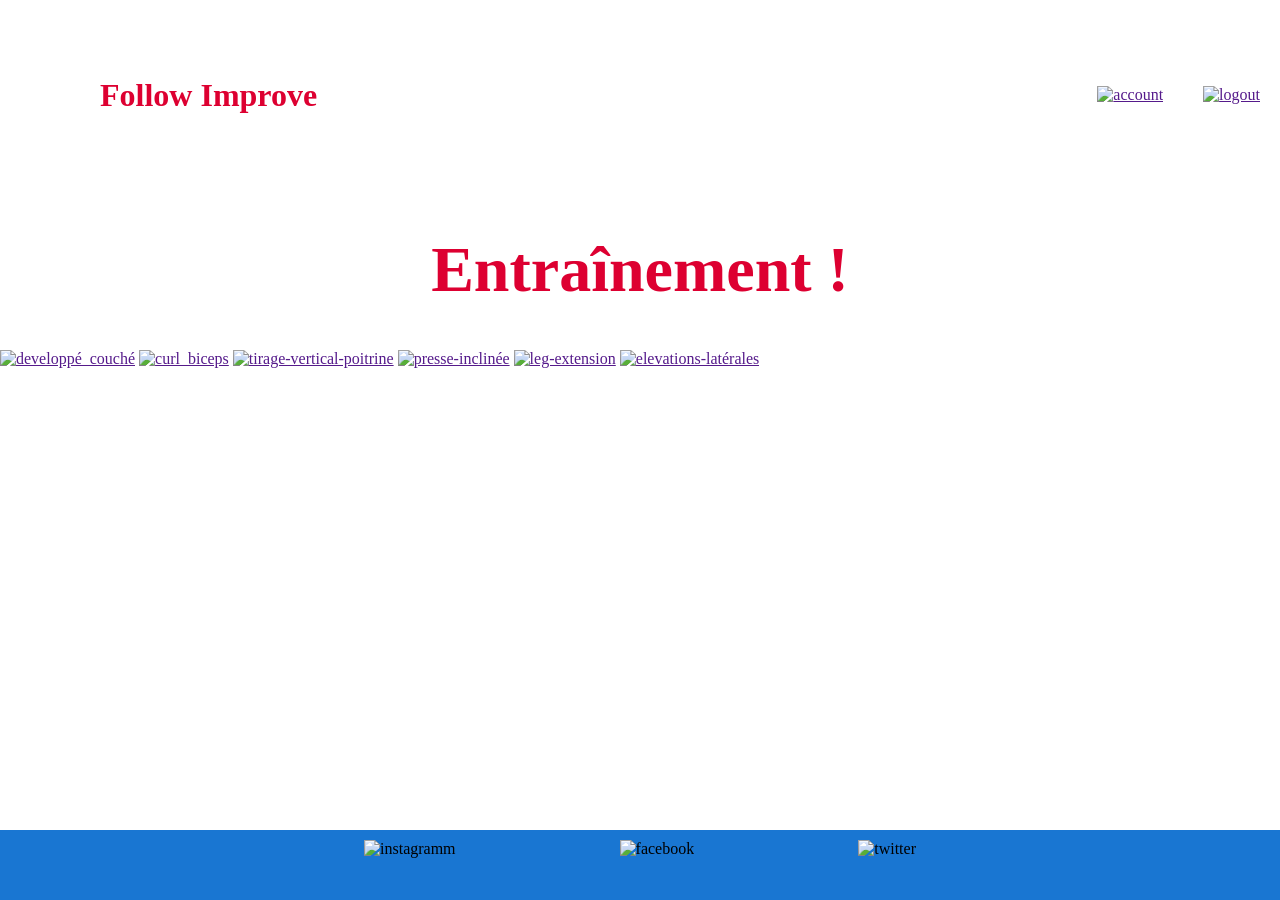
==== proto/index.html @ 672cdbf1 "mapstruct" ====
<!DOCTYPE html>
<html lang="en">
<head>
    <meta charset="UTF-8">
    <meta name="viewport" content="width=device-width, initial-scale=1.0">
    <link rel="stylesheet" href="styles.css">
    <title>Follow Improve</title>
</head>
<body>
    <!-- <section>
        <div class="upper_page1">
            <h1 class="title">Follow Improve</h1>
            <img class="logo" src="/assets/img/purepng.com-musclemusclemuscle-manbody-builderssix-packmuscle-boys-1421526926194vxyit.png" alt="logo follow_improve">
        </div>
    </section>

    <section class="middle_page">
        <div class="title_middle">
            <h1 class="work">WORK</h1>
            <h1 class="improve">IMPROVE</h1>
        </div>
        <div class="button_middle">
            <button class="button_middle1">CONNEXION</button>
            <button class="button_middle1">INSCRIPTION</button>
        </div>
    </section>

    <footer class="footer">
        <img class="img_footer" src="/assets/img/insta.png" alt="instagramm">
        <img class="img_footer" src="/assets/img/facebook.png" alt="facebook">
        <img class="img_footer" src="/assets/img/twitter.png" alt="twitter">
    </footer> -->
    
    <!-- <section>
        <div class="upper_page1">
            <h1 class="title">Follow Improve</h1>
            <img class="logo" src="/assets/img/purepng.com-musclemusclemuscle-manbody-builderssix-packmuscle-boys-1421526926194vxyit.png" alt="logo follow_improve">
        </div>
        <h1 class="main_title">Inscription</h1>
    </section>

    <form class="registration_form" action="/registration_form" method="post">
        <input type="text" id="lastName" name="lastName" placeholder="Prénom" required>

        <input type="text" id="firstName" name="firstName" placeholder="Nom de famille" required>

        <input type="date" id="birthday" name="birthday" placeholder="Date de naissance" required>

        <input type="email" id="email" name="email" placeholder="Adresse mail" required>

        <input type="text" id="id" name="id" placeholder="Identifiant" required>

        <input type="password" id="password" name="password" placeholder="Mot de passe" required>

        <input type="submit" value="Valider" class="registration_form_submit">
    </form>


    <footer class="footer">
        <img class="img_footer" src="/assets/img/insta.png" alt="instagramm">
        <img class="img_footer" src="/assets/img/facebook.png" alt="facebook">
        <img class="img_footer" src="/assets/img/twitter.png" alt="twitter">
    </footer> -->


    <!-- <section>
        <div class="upper_page1">
            <h1 class="title">Follow Improve</h1>
            <img class="logo" src="/assets/img/purepng.com-musclemusclemuscle-manbody-builderssix-packmuscle-boys-1421526926194vxyit.png" alt="logo follow_improve">
        </div>
        <h1 class="main_title">Connexion</h1>
    </section>

    <form class="log_in_form" action="/log_in_form" method="post">
        <input type="text" id="id" name="id" placeholder="Identifiant" required>

        <input type="password" id="password" name="password" placeholder="Mot de passe" required>

        <input type="submit" value="Valider" class="log_in_form_submit">
    </form>


    <footer class="footer">
        <img class="img_footer" src="/assets/img/insta.png" alt="instagramm">
        <img class="img_footer" src="/assets/img/facebook.png" alt="facebook">
        <img class="img_footer" src="/assets/img/twitter.png" alt="twitter">
    </footer> -->


    <!-- <section class="upper_section">
        <div class="upper_page1">
            <h1 class="title">Follow Improve</h1>
        </div>
        <div class="upper_page2">
            <a href=""><img class="logo_log" src="/assets/img/account.png" alt="account"></a>
            <a href=""><img class="logo_log" src="/assets/img/logout.png" alt="logout"></a>
        </div>
    </section>
    <h1 class="main_title">Bienvenue Thomas !</h1>
    <section>
        <div class="select_road">
            <a href=""><img src="/assets/img/haltere.png" alt="haltere"></a>
            <a href=""><img src="/assets/img/croissance.png" alt=""></a>
        </div>
    </section>

    <footer class="footer">
        <img class="img_footer" src="/assets/img/insta.png" alt="instagramm">
        <img class="img_footer" src="/assets/img/facebook.png" alt="facebook">
        <img class="img_footer" src="/assets/img/twitter.png" alt="twitter">
    </footer> -->


    <section class="upper_section">
        <div class="upper_page1">
            <h1 class="title">Follow Improve</h1>
        </div>
        <div class="upper_page2">
            <a href=""><img class="logo_log" src="/assets/img/account.png" alt="account"></a>
            <a href=""><img class="logo_log" src="/assets/img/logout.png" alt="logout"></a>
        </div>
    </section>
    <h1 class="main_title">Entraînement !</h1>

    <section>
    <a href=""><img class="exo" src="/assets/img/developpe-couche-halteres.jpg" alt="developpé_couché"></a>
    <a href=""><img class="exo" src="/assets/img/exercices-biceps-curl.jpg" alt="curl_biceps"></a>
    <a href=""><img class="exo" src="/assets/img/tirage-vertical-poitrine.png" alt="tirage-vertical-poitrine"></a>
    <a href=""><img class="exo" src="/assets/img/presse-inclinée.png" alt="presse-inclinée"></a>
    <a href=""><img class="exo" src="/assets/img/leg-extension.png" alt="leg-extension"></a>
    <a href=""><img class="exo" src="/assets/img/elevations-latérales.png" alt="elevations-latérales"></a>
    </section>

    <footer class="footer">
        <img class="img_footer" src="/assets/img/insta.png" alt="instagramm">
        <img class="img_footer" src="/assets/img/facebook.png" alt="facebook">
        <img class="img_footer" src="/assets/img/twitter.png" alt="twitter">
    </footer>
</body>
</html>
---- proto/styles.css ----
body{
    display: flex;
    flex-direction: column;
    min-height: 100vh;
    padding: 0;
    margin: 0;
}

.logo{
    height: 100px;
    margin-top: 10px;
}
.upper_section{
    display: flex;
    justify-content: space-between;
    align-items: center;
}
.upper_page1{
    display: flex;
    justify-content: space-between;
    align-items: center;
    margin: 50px;
}

.upper_page2{
    display: flex;
    align-items: center;
}

.logo_log{
    height: 80px;
    margin: 0 20px;
}

.title{
    margin-left: 50px;
    color: rgb(221, 0, 49);
    font-size: 2em;
}

.work{
    font-size: 6em;
    color: rgb(221, 0, 49);
}
.improve{
    font-size: 6em;
    color: rgb(25, 118, 210);
}
.middle_page{
    display: flex;
    justify-content: space-between;
    margin-left: 200px;
}
.button_middle{
    display: flex;
    flex-direction: column;
    padding: 10px 200px;
    margin: 100px 30px;
}
.button_middle1{
    background-color: rgb(221, 0, 49);
    color: white;
    border: none;
    padding: 20px 50px;
    margin: 20px 100px;
    font-weight: bold;
}
footer{
    margin-top: auto;
    height: 50px;
    background-color: rgb(25, 118, 210);
    padding: 10px;
}
.footer{
    display: block;
    text-align: center;
}
.img_footer{
    height: 50px;
    margin: 0 80px;
}

.main_title{
    font-size: 4em;
    color: rgb(221, 0, 49);
    text-align: center;
}

.registration_form{
    max-width: 60%;
    margin: 0 auto;
    padding: 60px;
    position: relative;
    text-align: left;
}

.registration_form input{
    width: 100%;
    padding: 20px; /* Ajuste cette valeur pour l'espacement à l'intérieur du champ */
    box-sizing: border-box;
    margin-bottom: 30px;
}

.registration_form_submit{
    border: none;
    background-color: rgb(221, 0, 49);
    color: white;
    max-width: 20%;
    margin-left: auto;
   display: block;
   margin-top: 10px;
}

.log_in_form{
    max-width: 100%;
    margin: 0 auto;
    padding: 60px;
    position: relative;
    text-align: left;
}
.log_in_form input{
    width: 100%;
    padding: 20px; /* Ajuste cette valeur pour l'espacement à l'intérieur du champ */
    box-sizing: border-box;
    margin-bottom: 50px;
}
.log_in_form_submit{
    border: none;
    background-color: rgb(221, 0, 49);
    color: white;
    max-width: 20%;
    margin-left: auto;
   display: block;
   margin-top: 10px;
}

.select_road{
    display: flex;
    justify-content: space-between;
}
.select_road a{
    margin: 0 200px;
}
.select_road img{
    height: 500px;
}
.exo{
    height: 100px;
}
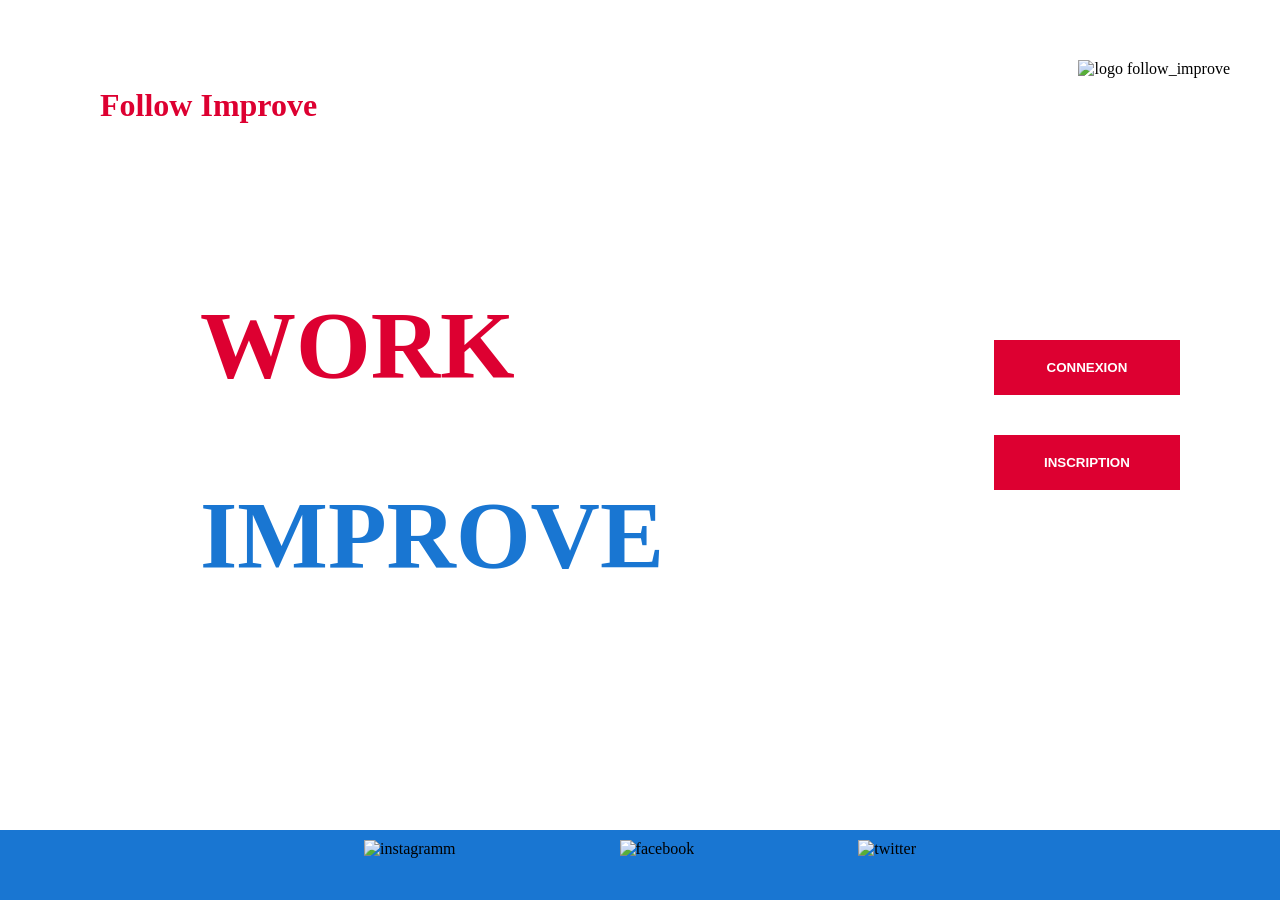
==== commit 8b476117: "update" ====
--- a/proto/index.html
+++ b/proto/index.html
@@ -7,7 +7,7 @@
     <title>Follow Improve</title>
 </head>
 <body>
-    <!-- <section>
+    <section>
         <div class="upper_page1">
             <h1 class="title">Follow Improve</h1>
             <img class="logo" src="/assets/img/purepng.com-musclemusclemuscle-manbody-builderssix-packmuscle-boys-1421526926194vxyit.png" alt="logo follow_improve">
@@ -29,7 +29,7 @@
         <img class="img_footer" src="/assets/img/insta.png" alt="instagramm">
         <img class="img_footer" src="/assets/img/facebook.png" alt="facebook">
         <img class="img_footer" src="/assets/img/twitter.png" alt="twitter">
-    </footer> -->
+    </footer>
     
     <!-- <section>
         <div class="upper_page1">
@@ -111,7 +111,7 @@
     </footer> -->
 
 
-    <section class="upper_section">
+    <!-- <section class="upper_section">
         <div class="upper_page1">
             <h1 class="title">Follow Improve</h1>
         </div>
@@ -135,6 +135,6 @@
         <img class="img_footer" src="/assets/img/insta.png" alt="instagramm">
         <img class="img_footer" src="/assets/img/facebook.png" alt="facebook">
         <img class="img_footer" src="/assets/img/twitter.png" alt="twitter">
-    </footer>
+    </footer> -->
 </body>
 </html>
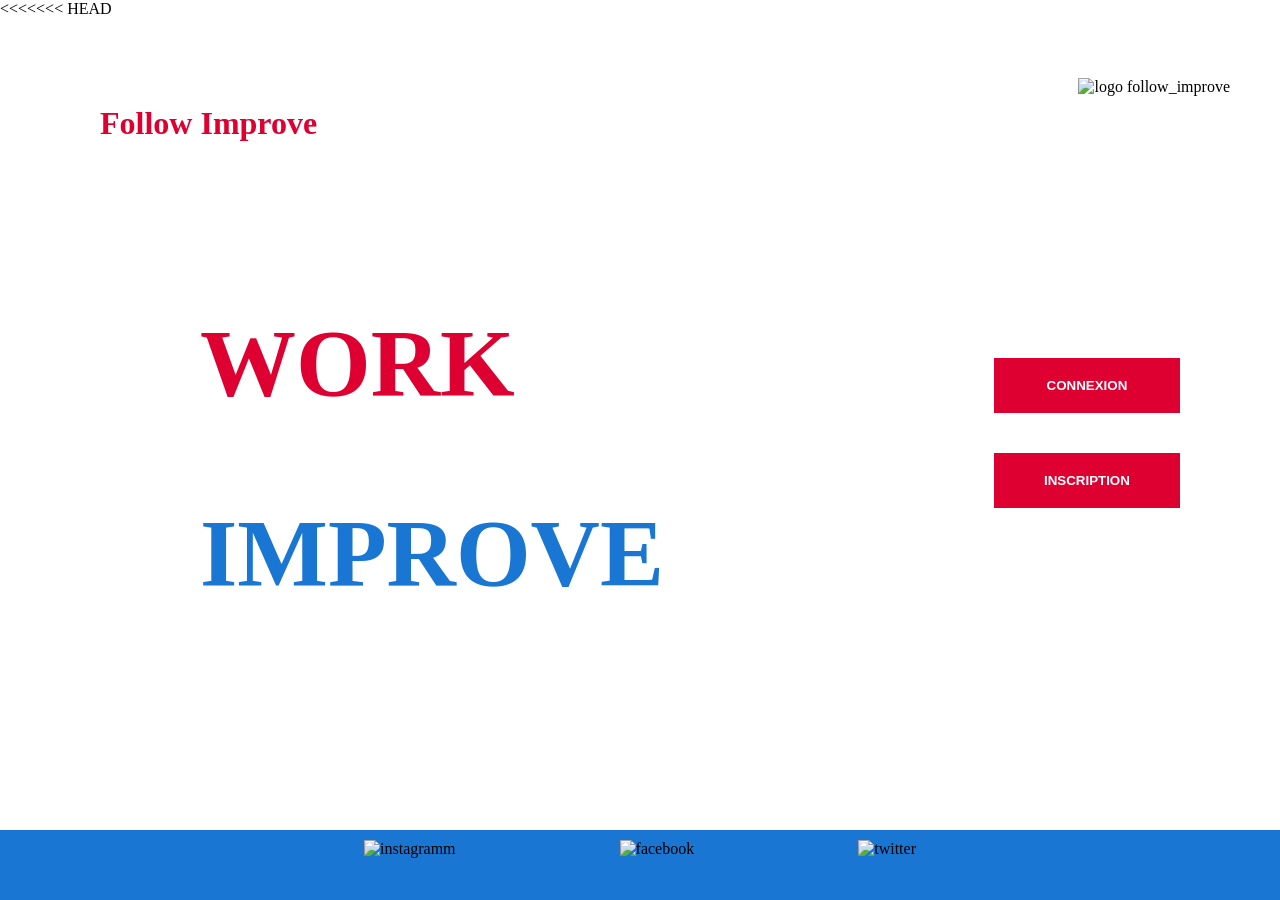
==== commit bf4bcd8b: "update exercise" ====
--- a/proto/index.html
+++ b/proto/index.html
@@ -7,6 +7,7 @@
     <title>Follow Improve</title>
 </head>
 <body>
+<<<<<<< HEAD
     <section>
         <div class="upper_page1">
             <h1 class="title">Follow Improve</h1>
@@ -112,6 +113,9 @@
 
 
     <!-- <section class="upper_section">
+=======
+    <section class="upper_section">
+>>>>>>> bdef8e2c050875c85f14dfbb1fede8dbb60ee05f
         <div class="upper_page1">
             <h1 class="title">Follow Improve</h1>
         </div>
